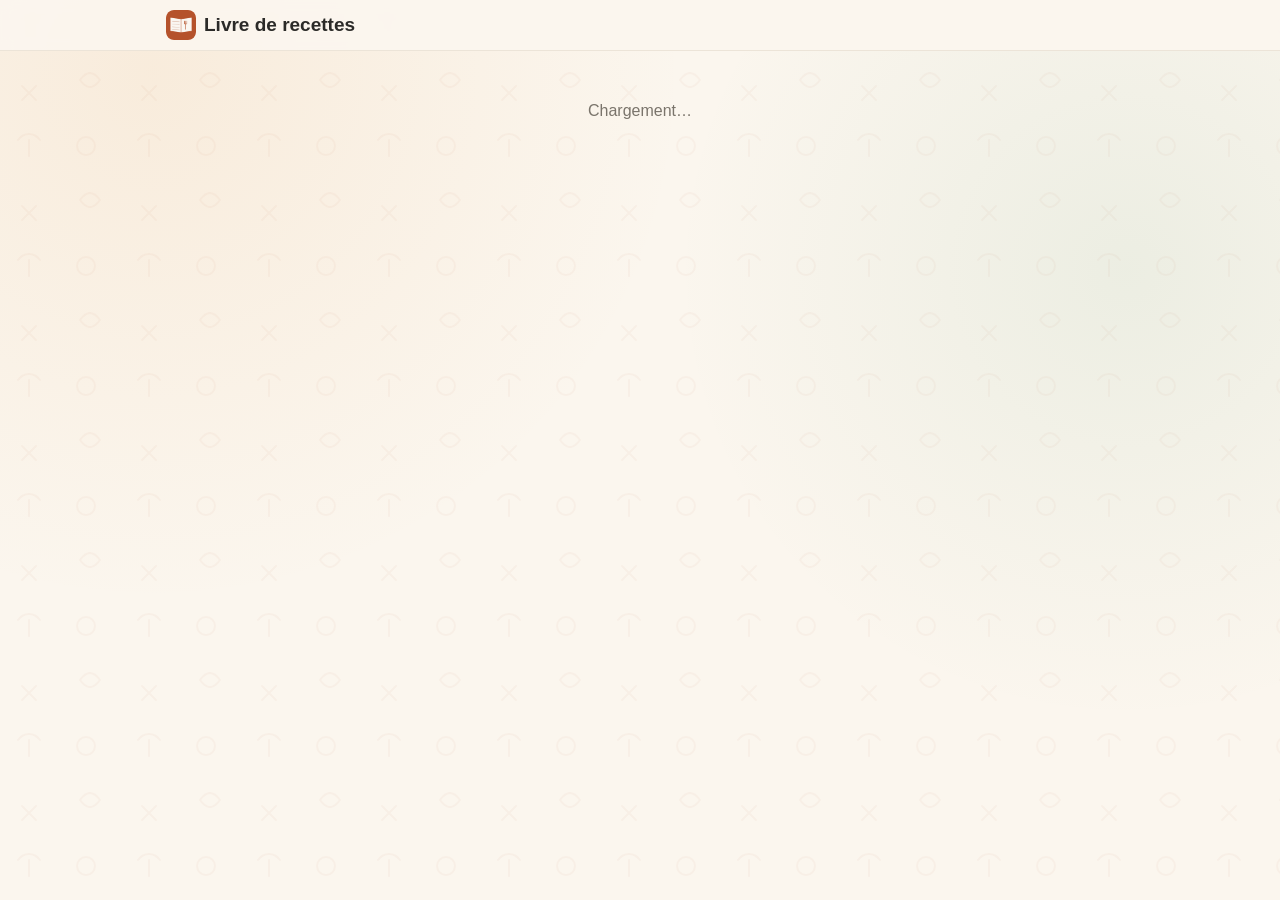
==== index.html @ 0b4e0c71 "Rester connecte + bouton Livre sur GSM" ====
<!DOCTYPE html>
<html lang="fr">
<head>
<meta charset="utf-8">
<meta name="viewport" content="width=device-width, initial-scale=1, viewport-fit=cover">
<meta name="theme-color" content="#b5522b">
<meta name="description" content="Livre de recettes partagé (air fryer et cuisine traditionnelle)">
<title>Livre de recettes</title>
<link rel="manifest" href="manifest.webmanifest">
<link rel="icon" href="icons/icon-192.png">
<link rel="apple-touch-icon" href="icons/icon-192.png">
<link rel="stylesheet" href="style.css">
</head>
<body>
<header class="top">
  <div class="bar">
    <div class="brand"><img src="icons/icon-192.png" alt=""><h1>Livre de recettes</h1></div>
    <span class="net" id="net" hidden>hors ligne</span>
    <button class="btn icon" id="btnReload" title="Recharger" aria-label="Recharger" hidden>↻</button>
    <button class="btn" id="btnBook" title="Livre / impression PDF" aria-label="Livre / impression PDF" hidden>📖 Livre</button>
    <button class="btn primary" id="btnNew" hidden>+ Recette</button>
    <button class="avatar" id="btnMe" title="Mon compte" aria-label="Mon compte" hidden>?</button>
  </div>
  <div class="filters" id="filters" style="display:none">
    <input class="search" id="q" type="search" placeholder="Rechercher une recette, un ingrédient…">
    <div class="chips" id="chips"></div>
    <div class="selects">
      <select id="fMode"><option value="">Tous les modes de cuisson</option></select>
      <select id="fStatut"><option value="">Tous les statuts</option></select>
      <select id="fAuteur"><option value="">Tous les auteurs</option></select>
    </div>
  </div>
</header>

<main class="wrap" id="app"><div class="msg">Chargement…</div></main>
<div class="toast" id="toast" hidden></div>
<div class="busy" id="busy" hidden><div id="busyTxt">Enregistrement…</div></div>

<script src="app.js"></script>
</body>
</html>
---- style.css ----
:root{
  --bg:#fbf6ee; --card:#ffffff; --ink:#2b2a28; --muted:#7a746b; --line:#ece4d8;
  --accent:#b5522b; --accent2:#e0913a; --accent-soft:#f6e6dc; --ok:#3d7a4a; --ok-soft:#e2f0e4;
  --warn:#a7701b; --warn-soft:#f8ecd6; --off:#8a8a8a; --off-soft:#ececec; --err:#a33; --star:#f2a516;
  --radius:14px; --shadow:0 2px 10px rgba(80,50,20,.07);
  --c:#7a746b;                                   /* couleur de catégorie (surchargée par carte) */
}
*{box-sizing:border-box}
[hidden]{display:none!important}
html,body{margin:0;color:var(--ink);font:16px/1.5 -apple-system,"Segoe UI",Roboto,Helvetica,Arial,sans-serif}
body{
  background-color:var(--bg);
  background-image:
    radial-gradient(circle at 12% 8%, rgba(224,145,58,.10) 0, transparent 38%),
    radial-gradient(circle at 88% 30%, rgba(61,139,90,.08) 0, transparent 35%),
    url("data:image/svg+xml,%3Csvg xmlns='http://www.w3.org/2000/svg' width='120' height='120' viewBox='0 0 120 120'%3E%3Cg fill='none' stroke='%23b5522b' stroke-opacity='.045' stroke-width='2' stroke-linecap='round'%3E%3Cpath d='M18 20c6-8 16-8 22 0M29 20v16'/%3E%3Ccircle cx='86' cy='26' r='9'/%3E%3Cpath d='M80 80q10-14 20 0q-10 14-20 0z'/%3E%3Cpath d='M22 86l14 14M36 86l-14 14'/%3E%3C/g%3E%3C/svg%3E");
  background-attachment:fixed;
}
button,select,input,textarea{font:inherit;color:inherit}
.wrap{max-width:980px;margin:0 auto;padding:0 16px 72px}

/* ---------- en-tête ---------- */
header.top{position:sticky;top:0;z-index:5;background:rgba(251,246,238,.94);backdrop-filter:blur(6px);border-bottom:1px solid var(--line);padding-top:env(safe-area-inset-top)}
.bar{max-width:980px;margin:0 auto;padding:10px 16px;display:flex;gap:8px;align-items:center}
.brand{display:flex;align-items:center;gap:8px;flex:1;min-width:0}
.brand img{width:30px;height:30px;border-radius:8px}
.brand h1{font-size:19px;margin:0;white-space:nowrap;overflow:hidden;text-overflow:ellipsis}
.net{font-size:12px;background:var(--warn-soft);color:var(--warn);padding:2px 8px;border-radius:999px}
.btn{border:1px solid var(--line);background:var(--card);border-radius:999px;padding:7px 14px;cursor:pointer;white-space:nowrap}
.btn.icon{padding:7px 11px}
.btn:hover{border-color:var(--accent)}
.btn.primary{background:linear-gradient(135deg,var(--accent),#c96a32);border-color:var(--accent);color:#fff}
.btn.danger{color:var(--err);border-color:#e9c4c4}
.btn.sm{padding:4px 10px;font-size:13px}
.btn:disabled{opacity:.55;cursor:default}
.avatar{width:34px;height:34px;border-radius:50%;background:var(--accent);color:#fff;font-weight:700;display:flex;align-items:center;justify-content:center;border:none;cursor:pointer;flex:none}
@media (max-width:560px){ .brand h1{font-size:15px} .brand img{display:none} .bar{gap:6px} .bar .btn{padding:7px 10px} }

.filters{max-width:980px;margin:0 auto;padding:0 16px 12px;display:flex;flex-direction:column;gap:10px}
.search{width:100%;padding:10px 14px;border:1px solid var(--line);border-radius:999px;background:var(--card)}
.chips{display:flex;gap:6px;overflow-x:auto;padding-bottom:2px;scrollbar-width:none}
.chip{flex:none;border:1px solid var(--line);background:var(--card);border-radius:999px;padding:5px 12px;cursor:pointer;font-size:14px;display:flex;gap:6px;align-items:center}
.chip i{width:9px;height:9px;border-radius:50%;background:var(--c);display:inline-block}
.chip.on{background:var(--c);color:#fff;border-color:var(--c)}
.chip.on i{background:#fff}
.chip[data-cat=""].on{--c:var(--ink)}
.selects{display:flex;gap:8px;flex-wrap:wrap}
.selects select{flex:1;min-width:130px;padding:7px 10px;border:1px solid var(--line);border-radius:10px;background:var(--card)}

/* ---------- bandeau d'accueil ---------- */
.hero{margin-top:14px;border-radius:18px;padding:18px 20px;color:#fff;position:relative;overflow:hidden;
  background:linear-gradient(120deg,#b5522b 0%,#d9772f 55%,#e9a74a 100%);box-shadow:var(--shadow)}
.hero::after{content:"";position:absolute;inset:0;opacity:.18;
  background-image:url("data:image/svg+xml,%3Csvg xmlns='http://www.w3.org/2000/svg' width='90' height='90' viewBox='0 0 90 90'%3E%3Cg fill='none' stroke='white' stroke-width='2' stroke-linecap='round'%3E%3Cpath d='M12 14c5-6 13-6 18 0M21 14v13'/%3E%3Ccircle cx='66' cy='20' r='7'/%3E%3Cpath d='M58 62q8-11 16 0q-8 11-16 0z'/%3E%3Cpath d='M14 60l10 10M24 60L14 70'/%3E%3C/g%3E%3C/svg%3E")}
.hero h2{margin:0;font-size:22px;position:relative;z-index:1}
.hero p{margin:4px 0 0;opacity:.92;position:relative;z-index:1;font-size:15px}

/* ---------- cartes ---------- */
.count{color:var(--muted);font-size:14px;margin:14px 0 8px}
.grid{display:grid;grid-template-columns:repeat(auto-fill,minmax(250px,1fr));gap:14px}
.card{background:var(--card);border:1px solid var(--line);border-top:5px solid var(--c);border-radius:var(--radius);overflow:hidden;cursor:pointer;display:flex;flex-direction:column;box-shadow:var(--shadow);transition:transform .12s, box-shadow .12s}
.card:hover{transform:translateY(-2px);box-shadow:0 6px 18px rgba(80,50,20,.12)}
.thumb{width:100%;aspect-ratio:16/9;object-fit:cover;display:block;background:var(--line)}
.ph{width:100%;aspect-ratio:16/9;display:flex;align-items:center;justify-content:center;font-size:46px;
  background:linear-gradient(135deg,color-mix(in srgb,var(--c) 22%,#fff),color-mix(in srgb,var(--c) 8%,#fff))}
.cbody{padding:12px 14px 14px;display:flex;flex-direction:column;gap:7px;flex:1}
.cat{font-size:12px;text-transform:uppercase;letter-spacing:.06em;color:var(--c);font-weight:700}
.card h3{margin:0;font-size:17px;line-height:1.3}
.meta{display:flex;gap:10px;flex-wrap:wrap;color:var(--muted);font-size:14px;align-items:center}
.cook{display:inline-flex;gap:8px;font-weight:600;color:var(--ink);background:color-mix(in srgb,var(--c) 12%,#fff);border-radius:8px;padding:2px 8px;font-size:14px}
.tags{display:flex;gap:6px;flex-wrap:wrap;align-items:center}
.tag{font-size:12px;padding:2px 8px;border-radius:999px;background:var(--accent-soft);color:var(--accent)}
.st{font-size:12px;padding:2px 8px;border-radius:999px;background:var(--off-soft);color:var(--off)}
.st.ok{background:var(--ok-soft);color:var(--ok)}
.st.warn{background:var(--warn-soft);color:var(--warn)}
.st.todo{background:#e6eef8;color:#2f5f93}
.by{font-size:12px;color:var(--muted);margin-left:auto}
.stars{color:var(--star);letter-spacing:1px;font-size:15px;white-space:nowrap}
.stars .e{color:#dcd3c6}
.stars small{color:var(--muted);letter-spacing:0;font-size:12px;margin-left:3px}

.empty,.msg{text-align:center;color:var(--muted);padding:48px 16px}
.msg.err{color:var(--err)}

/* ---------- fiche ---------- */
.recipe{background:var(--card);border:1px solid var(--line);border-top:6px solid var(--c);border-radius:var(--radius);padding:20px;margin-top:16px;box-shadow:var(--shadow)}
.recipe .rcat{color:var(--c);font-weight:700;font-size:13px;text-transform:uppercase;letter-spacing:.06em}
.recipe h2{margin:4px 0 8px;font-size:25px;line-height:1.25}
.recipe .hero-img{width:100%;max-height:380px;object-fit:cover;border-radius:12px;margin:12px 0}
.rate{display:flex;align-items:center;gap:12px;flex-wrap:wrap;margin-top:10px;padding:10px 12px;border-radius:10px;background:#fff8ea}
.rate .lbl{font-size:13px;color:var(--muted)}
.starbtn{background:none;border:none;font-size:28px;line-height:1;cursor:pointer;color:#dcd3c6;padding:0 1px}
.starbtn.on{color:var(--star)}
.cols{display:grid;grid-template-columns:1fr 1.6fr;gap:24px;margin-top:16px}
@media (max-width:720px){.cols{grid-template-columns:1fr}}
.recipe h4{margin:18px 0 6px;font-size:13px;text-transform:uppercase;letter-spacing:.06em;color:var(--muted)}
.recipe h5{margin:12px 0 4px;font-size:15px;color:var(--c)}
ul.ing{list-style:none;padding:0;margin:0}
ul.ing li{padding:6px 0;border-bottom:1px dashed var(--line);display:flex;gap:10px;align-items:flex-start}
ul.ing input{margin-top:5px;accent-color:var(--c)}
ul.ing li.done span{text-decoration:line-through;color:var(--muted)}
ol.steps{padding:0;margin:0;list-style:none;counter-reset:s}
ol.steps li{counter-increment:s;position:relative;padding:8px 0 8px 40px;border-bottom:1px solid var(--line)}
ol.steps li::before{content:counter(s);position:absolute;left:0;top:8px;width:28px;height:28px;border-radius:50%;
  background:var(--c);color:#fff;font-weight:600;font-size:14px;display:flex;align-items:center;justify-content:center}
.regs{display:grid;grid-template-columns:repeat(auto-fill,minmax(170px,1fr));gap:10px}
.reg{border:1px solid var(--line);border-left:4px solid var(--c);border-radius:10px;padding:8px 10px;background:#fffdf9}
.reg b{display:block;font-size:14px}
.reg .v{font-size:18px;font-weight:700}
.reg small{display:block;color:var(--muted);font-size:12px}
.dev{font-weight:600;margin:10px 0 6px;color:var(--muted);font-size:14px}
.note{background:var(--warn-soft);border-radius:8px;padding:10px 12px;white-space:pre-wrap}
.src{font-size:14px;color:var(--muted);word-break:break-word}
.src a{color:var(--accent)}
.actions{display:flex;gap:8px;flex-wrap:wrap;margin-top:16px}

/* ---------- formulaires ---------- */
form.edit,.panel{background:var(--card);border:1px solid var(--line);border-radius:var(--radius);padding:20px;margin-top:16px;display:grid;gap:14px;box-shadow:var(--shadow)}
form.edit h2,.panel h2{margin:0;font-size:22px}
.narrow{max-width:420px;margin-left:auto;margin-right:auto}
.field{display:flex;flex-direction:column;gap:4px}
.field label,.field .lbl{font-weight:600;font-size:14px}
.field small{color:var(--muted);font-size:13px}
.field input[type=text],.field input[type=number],.field input[type=url],.field input[type=password],.field select,.field textarea{
  width:100%;padding:9px 11px;border:1px solid var(--line);border-radius:9px;background:#fff}
.field textarea{min-height:110px;resize:vertical;line-height:1.45}
.row2{display:grid;grid-template-columns:1fr 1fr;gap:12px}
.row3{display:grid;grid-template-columns:2fr 1fr 1fr;gap:12px}
@media (max-width:560px){.row2,.row3{grid-template-columns:1fr}}
.checks{display:flex;flex-wrap:wrap;gap:6px}
.checks label{display:flex;gap:6px;align-items:center;border:1px solid var(--line);border-radius:999px;padding:4px 12px;font-weight:400;cursor:pointer}
.checks input{accent-color:var(--accent)}
.photo-box{display:flex;gap:12px;align-items:flex-start;flex-wrap:wrap}
.photo-box img{width:160px;height:110px;object-fit:cover;border-radius:8px;background:var(--line)}
.photo-btns{display:flex;flex-direction:column;gap:8px;flex:1;min-width:200px}
.filebtn{position:relative;overflow:hidden;display:inline-block;text-align:center}
.filebtn input{position:absolute;inset:0;opacity:0;cursor:pointer}
.formbar{display:flex;gap:8px;justify-content:flex-end;flex-wrap:wrap;position:sticky;bottom:0;background:var(--card);padding-top:8px}
.formbar .left{margin-right:auto}

/* éditeur d'étapes de cuisson */
.steps-ed{display:flex;flex-direction:column;gap:8px}
.srow{display:grid;grid-template-columns:1.3fr auto auto 30px;gap:8px;align-items:center;border:1px solid var(--line);border-radius:10px;padding:8px;background:#fffdf9}
.srow input.lab{padding:7px 9px;border:1px solid var(--line);border-radius:8px;min-width:0}
.srow input.rem{grid-column:1 / -2;padding:6px 9px;border:1px dashed var(--line);border-radius:8px;font-size:13px}
.stepper{display:flex;align-items:center;border:1px solid var(--line);border-radius:999px;background:#fff;overflow:hidden}
.stepper button{border:none;background:none;width:34px;height:34px;font-size:18px;cursor:pointer;color:var(--accent)}
.stepper button:active{background:var(--accent-soft)}
.stepper span{min-width:62px;text-align:center;font-weight:700;font-variant-numeric:tabular-nums}
.srow .del{border:none;background:none;color:var(--err);font-size:20px;cursor:pointer}
@media (max-width:560px){.srow{grid-template-columns:1fr 1fr 30px}.srow input.lab{grid-column:1 / -1}.srow input.rem{grid-column:1 / -1}}

/* comptes */
.ulist{display:flex;flex-direction:column;gap:8px}
.urow{display:flex;gap:8px;align-items:center;flex-wrap:wrap;border:1px solid var(--line);border-radius:10px;padding:8px 10px}
.urow b{flex:1;min-width:120px}
.urow .off{color:var(--off);text-decoration:line-through}
.menu{display:flex;flex-direction:column;gap:8px}
.keep{display:flex;gap:8px;align-items:center;font-size:15px;cursor:pointer}
.keep input{width:18px;height:18px;accent-color:var(--accent)}
.menu .btn{text-align:left}

.toast{position:fixed;left:50%;bottom:24px;transform:translateX(-50%);background:var(--ink);color:#fff;padding:10px 16px;border-radius:10px;z-index:20;max-width:90vw;box-shadow:0 4px 18px rgba(0,0,0,.2)}
.toast.err{background:var(--err)}
.busy{position:fixed;inset:0;background:rgba(251,246,238,.6);z-index:15;display:flex;align-items:center;justify-content:center}
.busy div{background:#fff;border:1px solid var(--line);border-radius:12px;padding:14px 18px;box-shadow:var(--shadow);font-weight:600}

/* ---------- livre ---------- */
.book-tools{display:flex;gap:8px;flex-wrap:wrap;margin:16px 0}
.book .cover{text-align:center;padding:80px 16px 40px}
.book .cover h1{font-size:36px;margin:0 0 8px}
.book .toc h2{font-size:22px}
.book .toc h3{margin:14px 0 4px;color:var(--c);font-size:16px}
.book .toc ol{margin:0;padding-left:22px}
.book .chapter{margin-top:40px;font-size:28px;color:var(--c);border-bottom:2px solid var(--c);padding-bottom:6px}
.book .recipe{border:none;border-top:6px solid var(--c);box-shadow:none;padding:12px 0 0;margin-top:28px}

@media print{
  header.top,.book-tools,.no-print,.toast,.busy{display:none!important}
  body{background:#fff!important;-webkit-print-color-adjust:exact;print-color-adjust:exact}
  .wrap{max-width:none;padding:0}
  .book .cover{padding-top:200px}
  .book .toc,.book .chapter{break-before:page}
  .book .recipe{break-inside:avoid-page;break-before:page}
  .book .chapter + .recipe{break-before:avoid}
  ul.ing input{display:none}
  a{color:inherit;text-decoration:none}
}
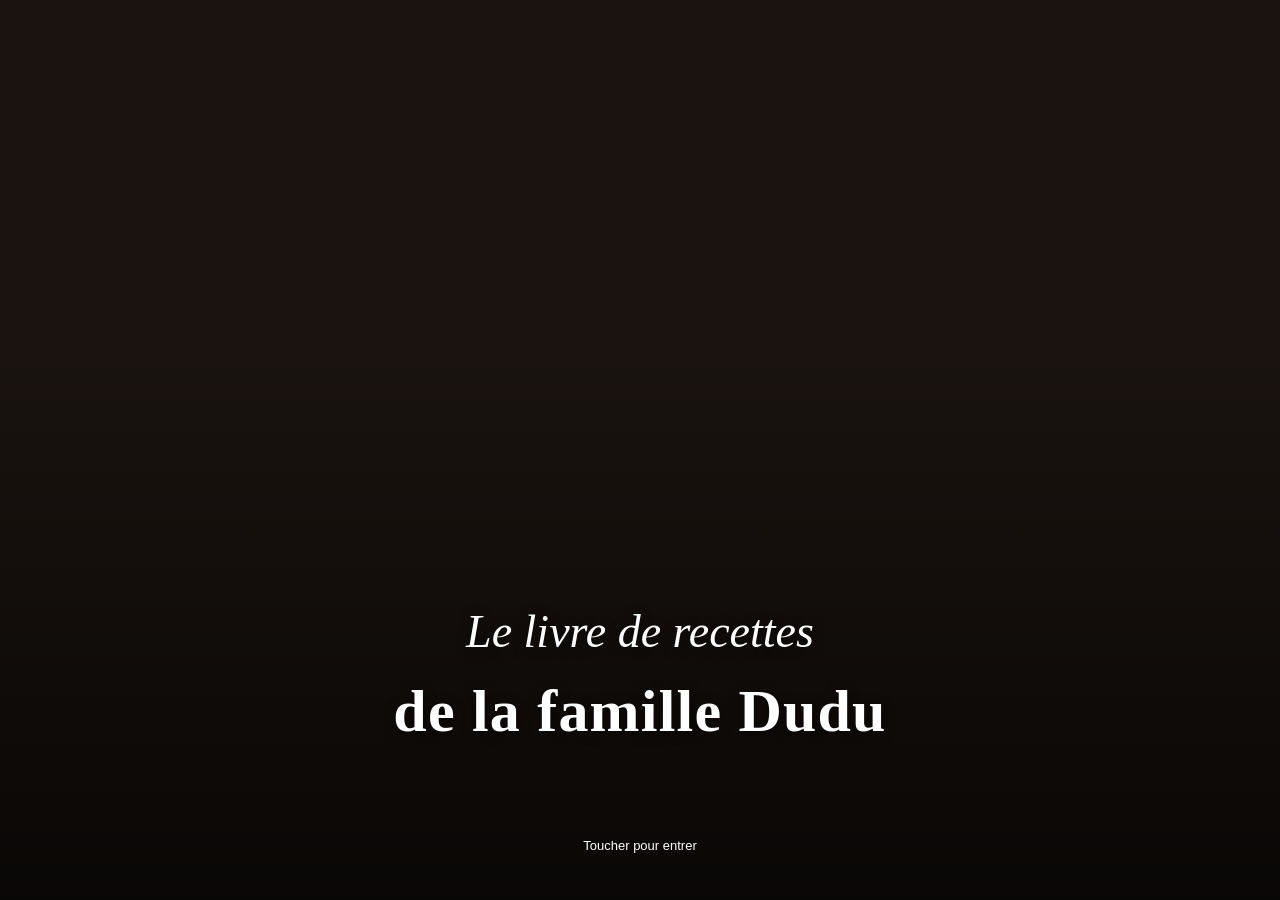
==== commit a435773a: "v5.0 : accueil vidéo, auteurs, suppression photo, aide installation" ====
--- a/index.html
+++ b/index.html
@@ -8,13 +8,16 @@
 <title>Livre de recettes</title>
 <link rel="manifest" href="manifest.webmanifest">
 <link rel="icon" href="icons/icon-192.png">
-<link rel="apple-touch-icon" href="icons/icon-192.png">
+<link rel="apple-touch-icon" href="icons/apple-touch-icon.png">
+<meta name="apple-mobile-web-app-title" content="Recettes">
+<meta name="apple-mobile-web-app-capable" content="yes">
+<meta name="mobile-web-app-capable" content="yes">
 <link rel="stylesheet" href="style.css">
 </head>
 <body>
 <header class="top">
   <div class="bar">
-    <div class="brand"><img src="icons/icon-192.png" alt=""><h1>Livre de recettes</h1></div>
+    <div class="brand"><img src="icons/icon-192.png" alt=""><h1>Livre de recettes <small id="ver" class="ver"></small></h1></div>
     <span class="net" id="net" hidden>hors ligne</span>
     <button class="btn icon" id="btnReload" title="Recharger" aria-label="Recharger" hidden>↻</button>
     <button class="btn" id="btnBook" title="Livre / impression PDF" aria-label="Livre / impression PDF" hidden>📖 Livre</button>
@@ -24,18 +27,24 @@
   <div class="filters" id="filters" style="display:none">
     <input class="search" id="q" type="search" placeholder="Rechercher une recette, un ingrédient…">
     <div class="chips" id="chips"></div>
+    <div class="chips authors" id="authors"></div>
     <div class="selects">
       <select id="fMode"><option value="">Tous les modes de cuisson</option></select>
       <select id="fStatut"><option value="">Tous les statuts</option></select>
-      <select id="fAuteur"><option value="">Tous les auteurs</option></select>
     </div>
   </div>
 </header>
 
+<div class="install no-print" id="install" hidden></div>
 <main class="wrap" id="app"><div class="msg">Chargement…</div></main>
 <div class="toast" id="toast" hidden></div>
 <div class="busy" id="busy" hidden><div id="busyTxt">Enregistrement…</div></div>
 
+<div class="splash" id="splash" hidden>
+  <video id="splashVid" muted playsinline webkit-playsinline preload="auto" poster="media/accueil.jpg"><source src="media/accueil.mp4" type="video/mp4"></video>
+  <div class="splash-txt"><span class="s1">Le livre de recettes</span><span class="s2">de la famille Dudu</span></div>
+  <div class="splash-tap">Toucher pour entrer</div>
+</div>
 <script src="app.js"></script>
 </body>
 </html>
--- a/style.css
+++ b/style.css
@@ -175,6 +175,32 @@
 .book .chapter{margin-top:40px;font-size:28px;color:var(--c);border-bottom:2px solid var(--c);padding-bottom:6px}
 .book .recipe{border:none;border-top:6px solid var(--c);box-shadow:none;padding:12px 0 0;margin-top:28px}
 
+.myver{margin:0 0 12px;padding:8px 12px;border-radius:10px;background:#fff4d6;border:1px solid #e9c46a;font-size:.9rem}
+.tag.mine{background:#fff4d6;border-color:#e9c46a;color:#7a5a00}
+/* v5 : version, auteurs, illustration sans photo, aide installation, écran d'accueil */
+.ver{font-size:11px;font-weight:600;opacity:.6;margin-left:4px;letter-spacing:.02em}
+.chips.authors{margin-top:6px}
+.chips.authors .lbl{flex:none;align-self:center;font-size:13px;color:var(--muted,#7a746b);margin-right:2px}
+.chips.authors .chip{--c:#5b6b7a}
+.chips.authors .chip small{opacity:.7;font-size:11px}
+.ph{background:linear-gradient(135deg,color-mix(in srgb,var(--c) 88%,#fff),color-mix(in srgb,var(--c) 75%,#000))}
+.ph svg{width:72%;max-width:220px;height:auto}
+.install{display:flex;gap:10px;align-items:flex-start;margin:10px auto 0;max-width:1100px;padding:10px 14px;border-radius:12px;background:#eef6ff;border:1px solid #b9d6f2;font-size:14px;line-height:1.4}
+.install>div{flex:1}
+.install .x{border:0;background:none;font-size:22px;line-height:1;cursor:pointer;color:#456}
+.install .ico{display:inline-block;border:1px solid #9bb;border-radius:4px;padding:0 4px;font-size:12px}
+.install .btn{margin-left:6px}
+.splash{position:fixed;inset:0;z-index:9999;background:#1b1410;display:flex;align-items:center;justify-content:center;overflow:hidden;transition:opacity .7s ease}
+.splash.out{opacity:0;pointer-events:none}
+.splash video{position:absolute;inset:0;width:100%;height:100%;object-fit:cover}
+.splash::after{content:"";position:absolute;inset:0;background:linear-gradient(180deg,rgba(0,0,0,.05) 40%,rgba(0,0,0,.65))}
+.splash-txt{position:absolute;left:0;right:0;bottom:16%;z-index:1;text-align:center;color:#fff;text-shadow:0 2px 12px rgba(0,0,0,.6);font-family:Georgia,"Times New Roman",serif}
+.splash-txt span{display:block;opacity:0;transform:translateY(18px);animation:spIn .9s ease forwards}
+.splash-txt .s1{font-size:clamp(26px,7vw,46px);font-style:italic;animation-delay:.5s}
+.splash-txt .s2{font-size:clamp(30px,9vw,60px);font-weight:700;letter-spacing:.02em;animation-delay:1.3s}
+.splash-tap{position:absolute;bottom:5%;left:0;right:0;z-index:1;text-align:center;color:#fff;font-size:13px;opacity:0;animation:spIn .8s ease 2.6s forwards}
+@keyframes spIn{to{opacity:1;transform:none}}
+@media (prefers-reduced-motion:reduce){.splash-txt span,.splash-tap{animation:none;opacity:1;transform:none}}
 @media print{
   header.top,.book-tools,.no-print,.toast,.busy{display:none!important}
   body{background:#fff!important;-webkit-print-color-adjust:exact;print-color-adjust:exact}
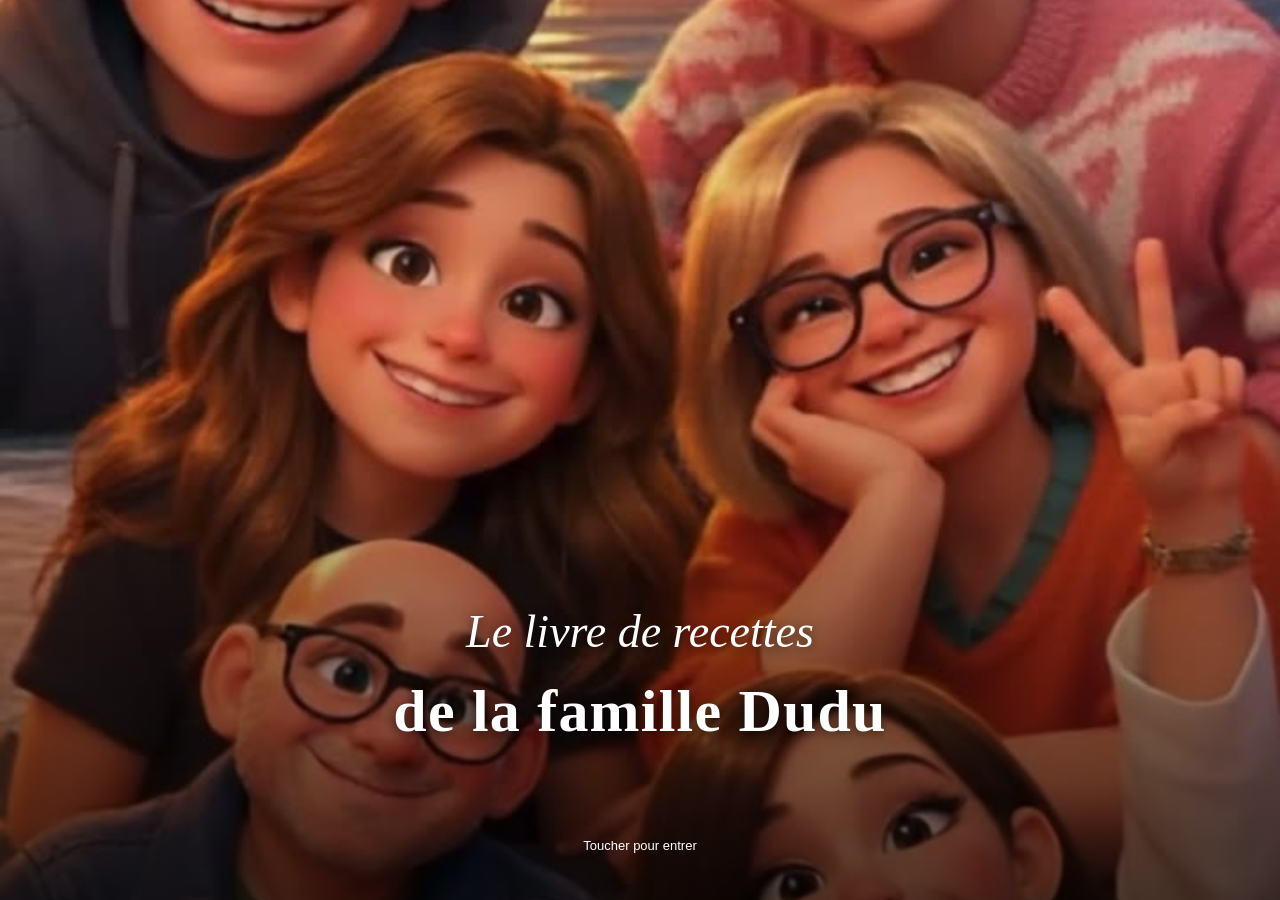
==== commit fb2e1d50: "v5.1 : enregistrement instantané, envoi au retour ou bouton ⬆" ====
--- a/index.html
+++ b/index.html
@@ -19,6 +19,7 @@
   <div class="bar">
     <div class="brand"><img src="icons/icon-192.png" alt=""><h1>Livre de recettes <small id="ver" class="ver"></small></h1></div>
     <span class="net" id="net" hidden>hors ligne</span>
+    <button class="btn sync" id="btnSync" hidden>⬆ 0</button>
     <button class="btn icon" id="btnReload" title="Recharger" aria-label="Recharger" hidden>↻</button>
     <button class="btn" id="btnBook" title="Livre / impression PDF" aria-label="Livre / impression PDF" hidden>📖 Livre</button>
     <button class="btn primary" id="btnNew" hidden>+ Recette</button>
--- a/style.css
+++ b/style.css
@@ -212,3 +212,8 @@
   ul.ing input{display:none}
   a{color:inherit;text-decoration:none}
 }
+
+/* v5.1 : envoi différé */
+.btn.sync{background:#e8a33d;color:#fff;border-color:#e8a33d;font-weight:700}
+.btn.sync.spin{opacity:.75}
+.pend{background:#fff4e0;border:1px solid #e8a33d;color:#7a4a00;border-radius:10px;padding:8px 12px;margin:8px 0;font-size:13px}
